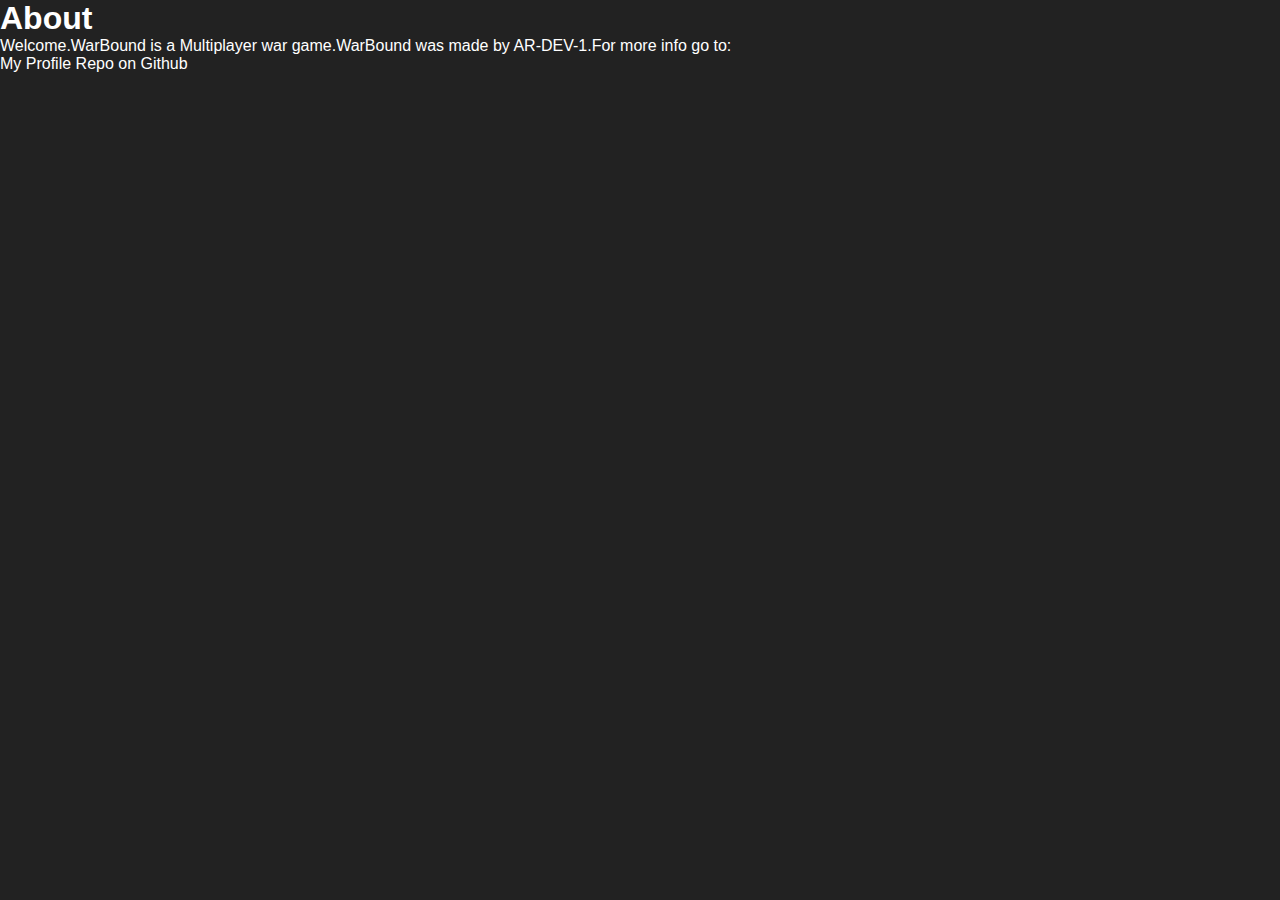
==== about.html @ 8802550f "Create about.html" ====
<!DOCTYPE html>
<html>
<head>
  <title>About</title>
  <link rel="stylesheet" type="text/css" href="styles.css">
</head>
<body>
  <h1>About</h1>
</p>Welcome.WarBound is a Multiplayer war game.WarBound was made by AR-DEV-1.For more info go to:</p>
<a href="https://github.com/AR-DEV-1"> My Profile</a>
<a href="https://github.com/AR-DEV-1/WarBound"> Repo on Github</a>

</body>
</html>
---- styles.css ----
/* styles.css */

/* General styles */
* {
  box-sizing: border-box;
  margin: 0;
  padding: 0;
}

body {
  font-family: Arial, sans-serif;
  background-color: #222;
  color: white;
}

a {
  color: white;
  text-decoration: none;
}

.container {
  max-width: 1200px;
  margin: 0 auto;
}

/* Header styles */
.header {
  display: flex;
  align-items: center;
  justify-content: space-between;
  padding: 20px;
}

.logo {
  font-size: 36px;
  font-weight: bold;
}

.nav {
  display: flex;
}

.nav-item {
  margin-left: 20px;
}

/* Hero styles */
.hero {
  height: 600px;
  background-image: url("hero.jpg");
  background-size: cover;
  background-position: center;
}

.hero-content {
  display: flex;
  flex-direction: column;
  align-items: center;
  justify-content: center;
  height: 100%;
}

.hero-title {
  font-size: 64px;
  text-align: center;
}

.hero-button {
  display: inline-block;
  padding: 15px 25px;
  border: none;
  border-radius: 5px;
  background-color: #f44336;
  color: white;
  font-size: 24px;

/* Add a hover effect to the button */
transition : transform .3s; 
}

.hero-button:hover {
 transform : scale(1.1); 
}

/* Games styles */
.games {
 display : grid; 
 grid-template-columns : repeat(3, minmax(0,1fr)); 
 gap :20px; 
 padding :20px; 
}

.game {
 position : relative; 
 overflow : hidden; 

/* Add a transition to the game image */
transition : transform .3s; 
}

.game-image {
 width :100%; 
 height :auto; 
 object-fit : cover; 

/* Add a hover effect to the game image */
transform : scale(1); 
}

.game:hover .game-image {
 transform : scale(1.1); 
}

.game-title {
 position : absolute; 
 bottom :0; 
 left :0; 
 right :0; 
 padding :10px; 
 background-color : rgba(0,0,0,0.5); 
 color : white; 
 font-size :24px; 
}
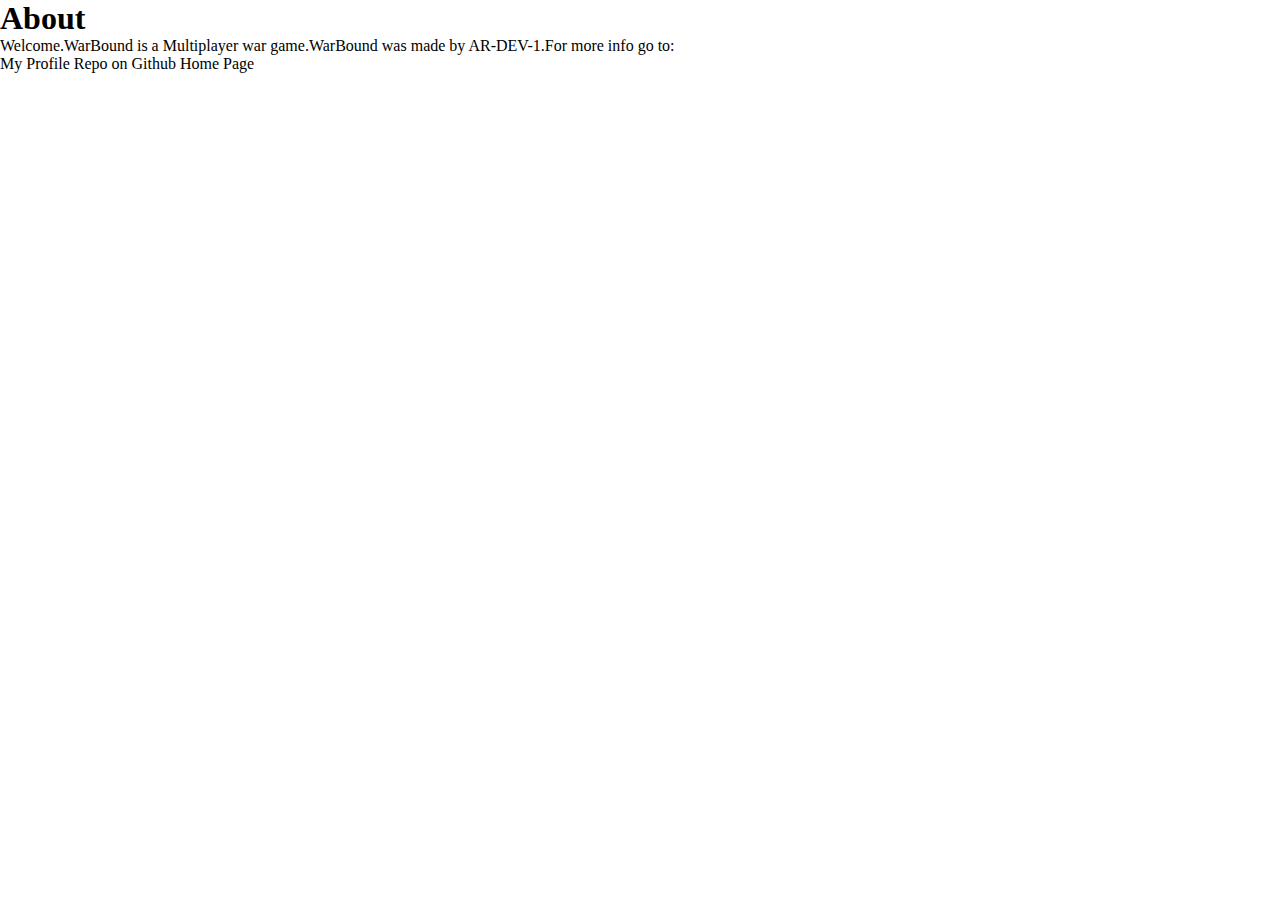
==== commit 7e139b19: "Update about.html" ====
--- a/about.html
+++ b/about.html
@@ -10,5 +10,7 @@
 <a href="https://github.com/AR-DEV-1"> My Profile</a>
 <a href="https://github.com/AR-DEV-1/WarBound"> Repo on Github</a>
 
+<a href="index.html">Home Page</a>
+
 </body>
 </html>
--- a/styles.css
+++ b/styles.css
@@ -6,15 +6,13 @@
   margin: 0;
   padding: 0;
 }
-
 body {
-  font-family: Arial, sans-serif;
-  background-color: #222;
-  color: white;
+  background-image: url('war.jpg');
+  background-repeat: no-repeat;
+  background-size: cover;
 }
-
 a {
-  color: white;
+  color: black;
   text-decoration: none;
 }
 
